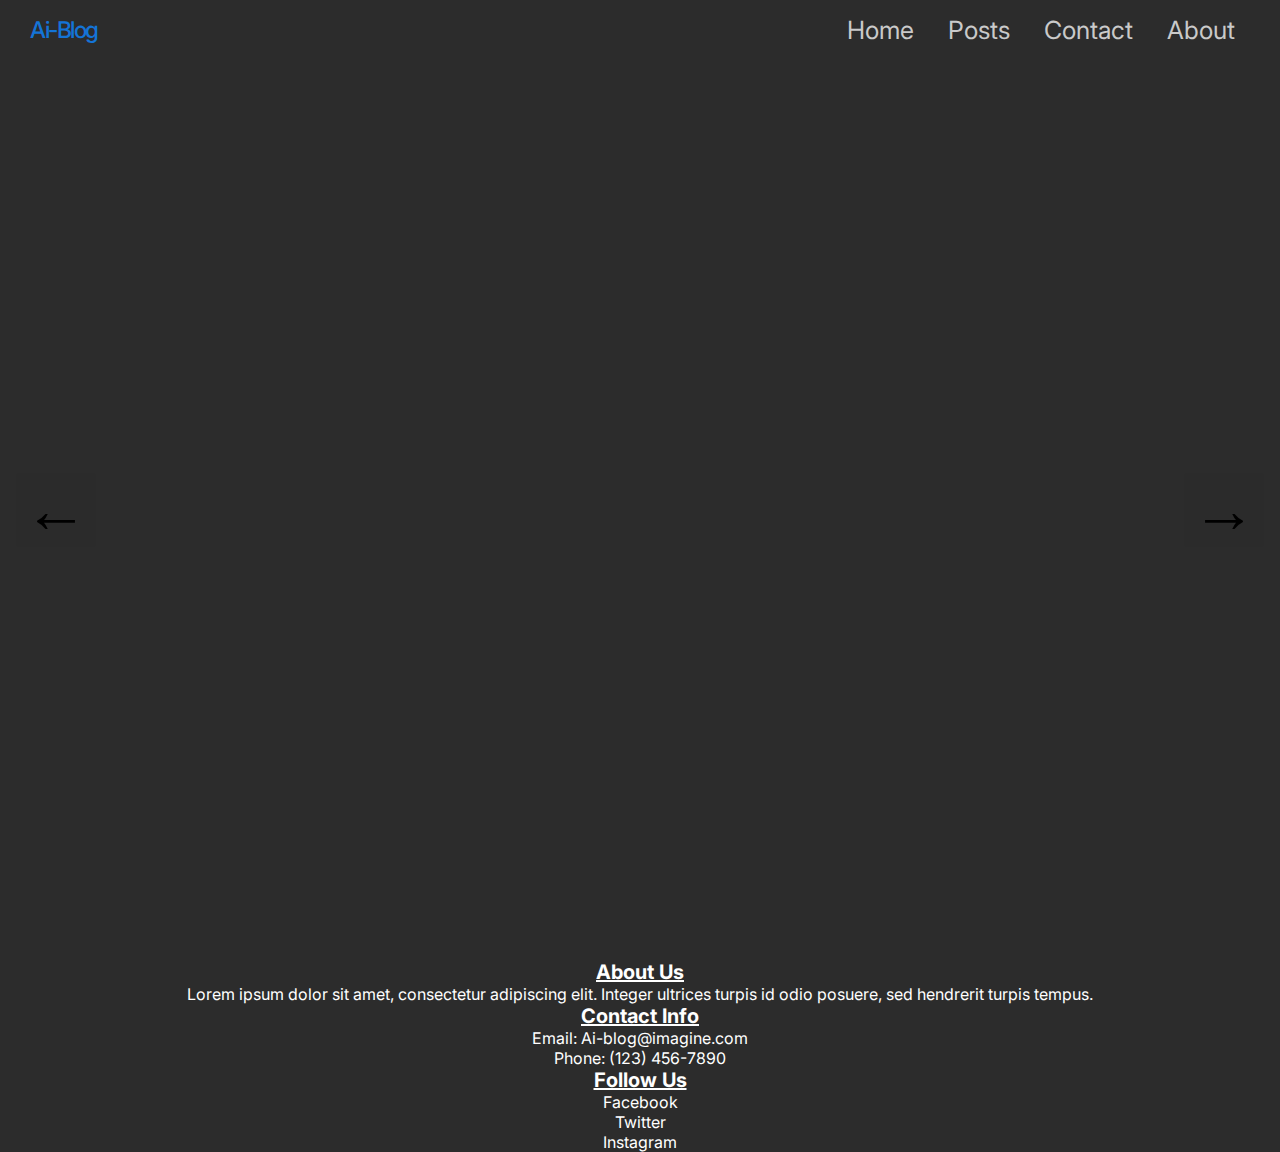
==== index.html @ 54a58472 "From local to proper" ====
<!DOCTYPE html>

<html>
  <head>
    <meta charset="utf-8" />
    <meta http-equiv="X-UA-Compatible" content="IE=edge" />
    <title>Home</title>
    <meta name="description" content="The definitive ai themed blog" />
    <script src="scripts/interface.js" defer></script>
    <script src="scripts/posts.js" defer></script>
    <meta name="viewport" content="width=device-width, initial-scale=1" />
    <link rel="preconnect" href="https://fonts.googleapis.com" />
    <link rel="preconnect" href="https://fonts.gstatic.com" crossorigin />
    <link
      href="https://fonts.googleapis.com/css2?family=Inter:wght@100..900&display=swap"
      rel="stylesheet"
    />
    <link rel="stylesheet" href="css/global.css" />
    <link rel="stylesheet" href="css/posts.css" />
  </head>
  <body>
    <header class="header">
      <div class="header_content">
        <a href="#" class="logo">Ai-Blog</a>
        <nav class="nav">
          <ul class="nav_list">
            <li class="nav_item">
              <a href="index.html" class="nav_link">Home</a>
              <a href="posts.html" class="nav_link">Posts</a>
              <a href="contact.html" class="nav_link">Contact</a>
              <a href="about.html" class="nav_link">About</a>
            </li>
          </ul>
        </nav>

        <div class="hamburger">
          <div class="bar"></div>
          <div class="bar"></div>
          <div class="bar"></div>
        </div>
      </div>
    </header>
    <main class="carouselMain">
      <section class="carousel-container" aria-label="Latest Posts">
        <div class="carousel" data-carousel>
          <button id="prevButton" data-carousel-button="prev">&#8592;</button>
          <button id="nextButton" data-carousel-button="next">&#8594;</button>
          <ul class="carouselUl" data-slides></ul>
        </div>
      </section>
    </main>
    <footer>
      <div class="footer-content">
        <div class="footer-section">
          <h3>About Us</h3>
          <p>
            Lorem ipsum dolor sit amet, consectetur adipiscing elit. Integer
            ultrices turpis id odio posuere, sed hendrerit turpis tempus.
          </p>
        </div>
        <div class="footer-section">
          <h3>Contact Info</h3>
          <ul>
            <li>Email: Ai-blog@imagine.com</li>
            <li>Phone: (123) 456-7890</li>
          </ul>
        </div>
        <div class="footer-section">
          <h3>Follow Us</h3>
          <ul class="social-media">
            <li><a href="#">Facebook</a></li>
            <li><a href="#">Twitter</a></li>
            <li><a href="#">Instagram</a></li>
          </ul>
        </div>
      </div>
    </footer>

    <script src="" async defer></script>
  </body>
</html>
---- css/global.css ----
:root {
  --primary-color: #007bff;
  --background-color: #2c2c2c;
  --background-button-color: rgba(44, 44, 44, 0.6);
  --text-color: #2c2c2c;
  --menu-background-color: #1474d7;
  --post-background-color: #1474d7;
  --hamburger-bar-color: #333;
}

* {
  box-sizing: border-box;
  margin: 0;
  padding: 0;
}

body {
  background-color: var(--primary-color);
  color: var(--text-color);
  display: flex;
  font-family: "Inter", "Verdana, sans-serif";
  height: 100vh;
  flex-direction: column;
  padding-top: 60px;
}

header {
  background-color: var(--background-color);
  text-align: center;
  position: fixed;
  width: 100%;
  top: 0;
  transition: top 0.3s;
  z-index: 1000;
  border: #0056b3;
}

ul {
  list-style: none;
}

a {
  text-decoration: none;
  color: inherit;
}

main {
  display: flex;
  flex: 1;
}

footer {
  display: flex;
  justify-content: center;
  text-align: center;
  background-color: var(--background-color);
  color: #fff;
  bottom: 0;
}

footer h3 {
  text-decoration: underline;
  font-size: 20px;
}

.header-hidden {
  top: -100%;
}

.header_content {
  display: flex;
  align-items: center;
  justify-content: space-between;
  padding: 0 30px;
  min-height: 60px;
}

.logo {
  color: var(--menu-background-color);
  font-size: 23px;
  letter-spacing: -1.5px;
  font-weight: 500;
}

.nav {
  transition: all 0.3s ease-in-out;
}

.nav_list {
  display: flex;
  column-gap: 40px;
}

.nav_link {
  justify-content: space-between;
  color: rgba(255, 255, 255, 0.75);
  padding: 15px;
  font-size: 25px;
  font-weight: 400;
  transition: all 0.4s ease-in-out;
}

.nav_link:hover,
.nav_link:focus {
  color: rgba(255, 255, 255, 1);
}

.hamburger {
  display: none;
}

.bar {
  height: 2px;
  width: 27px;
  background: #fff;
  margin: 5px 0;
  opacity: 0.8;
  transform: all 0.3s ease-in-out;
}

.nav--open {
  transform: translate(0) !important;
}

.hamburger--open .bar:nth-child(1) {
  transform: translateY(7px) rotate(45deg);
}

.hamburger--open .bar:nth-child(2) {
  opacity: 0;
}

.hamburger--open .bar:nth-child(3) {
  transform: translateY(-7px) rotate(-45deg);
}

.about-container {
  text-align: center;
  max-width: 800px;
  margin: 20px auto;
  padding: 20px;
  background: var(--background-color);
  box-shadow: 0 0 10px rgba(0, 0, 0, 0.1);
  color: #fff;
}

.contact-container {
  display: flex;
  flex-direction: column;
  justify-content: center;
  align-items: center;
  min-height: 100vh;
  padding: 20px;
  background-color: var(--primary-color);
}

.contact-container {
  font-size: x-large;
}

#contact-form {
  display: flex;
  flex-direction: column;
  max-width: 500px;
  width: 100%;
  background-color: var(--background-color);
  padding: 40px;
  box-shadow: 0 4px 8px rgba(0, 0, 0, 0.1);
  border-radius: 8px;
  color: #fff;
}

#contact-form div {
  margin-bottom: 20px;
}

#contact-form label {
  margin-bottom: 5px;
  font-weight: bold;
}

#contact-form input[type="text"],
#contact-form input[type="email"],
#contact-form textarea {
  padding: 10px;
  border: 1px solid #ccc;
  border-radius: 4px;
  width: 100%;
}

#contact-form button[type="submit"] {
  padding: 10px 20px;
  background-color: #007bff;
  color: #ffffff;
  border: none;
  border-radius: 4px;
  cursor: pointer;
  font-size: 16px;
  margin-top: 10px;
}

#contact-form button[type="submit"]:hover {
  background-color: #0056b3;
}

.error-message {
  color: #ff0000;
  font-size: 0.8rem;
}

@media (max-width: 1080px) {
  .nav {
    position: fixed;
    top: 60px;
    left: 0;
    background-color: var(--hamburger-bar-color);
    width: 100%;
    padding: 10px 0 25px;
    transform: translateX(-100%);
  }

  .nav_list {
    flex-direction: column;
    align-items: center;
    row-gap: 20px;
  }
  .nav_link {
    justify-content: space-between;
    padding: 15px;
    font-size: 25px;
    font-weight: 400;
  }

  .hamburger {
    display: block;
  }
}
---- css/posts.css ----
.posts-section {
  display: flex;
}

#posts-container {
  display: flex;
  flex-wrap: wrap;
  justify-content: center;
  overflow-y: scroll;
  max-height: 90vh;
  max-width: 200vh;
  background-color: var(--primary-color);
}

.post {
  flex: 1 1 calc(50% - 20px);
  margin: 3vh;
  padding: 20px;
  box-shadow: 0 2px 4px rgba(0, 0, 0, 0.1);
  background: var(--background-color);
  max-width: 60vh;
  min-height: 30vh;
  color: #fff;
}

.read-more {
  font-size: 22px;
  font-weight: 600;
  text-decoration: underline;
}

.post-content img {
  width: 100%;
  height: 100%;
}

.thumbnail {
  width: 25vh;
  height: auto;
  padding: 2vh;
}

.contentExcerpt {
  font-size: 20px;
  font-weight: 400;
  padding-top: 2vh;
}

.carousel-container {
  background-color: var(--background-color);
}

.carousel {
  width: 100vw;
  height: 100vh;
  position: relative;
}

.carousel h2 {
  padding: 20px;
  color: #fff;
}

.carouselUl {
  margin: 0;
  padding: 0;
  list-style: none;
}

.carouselUl li {
  text-align: center;
  position: absolute;
  inset: 0;
  opacity: 0;
}

.carouselUl li[data-active] {
  opacity: 1;
}

.carouselUl img {
  min-width: 60vh;
  min-height: auto;
}

.carousel button {
  position: absolute;
  background: none;
  border: none;
  font-size: 4rem;
  top: 50%;
  z-index: 2;
  transform: translateY(-50%);
  cursor: pointer;
  border-radius: 0.25rem;
  padding: 0 0.5rem;
  background-color: var(--background-button-color);
}

.carousel button:hover,
.carousel button:focus {
  color: var(--primary-color);
  background-color: rgba(44, 44, 44, 0.8);
}

.carousel button:focus {
  outline: 1px solid black;
}

#prevButton {
  left: 1rem;
}

#nextButton {
  right: 1rem;
}

#post-content {
  max-width: 800px;
  margin: 20px auto;
  padding: 20px;
  background: var(--background-color);
  box-shadow: 0 2px 4px rgba(0, 0, 0, 0.2);
}

#post-content h1 {
  font-size: 24px;
  color: #fff;
}

#post-content img {
  max-width: 100%;
  height: auto;
  display: block;
  margin: 0 auto 20px;
}

#post-content div {
  font-size: 16px;
  line-height: 1.6;
  color: #fff;
  opacity: 0.8;
}

#post-content div img:first-of-type {
  display: none;
}
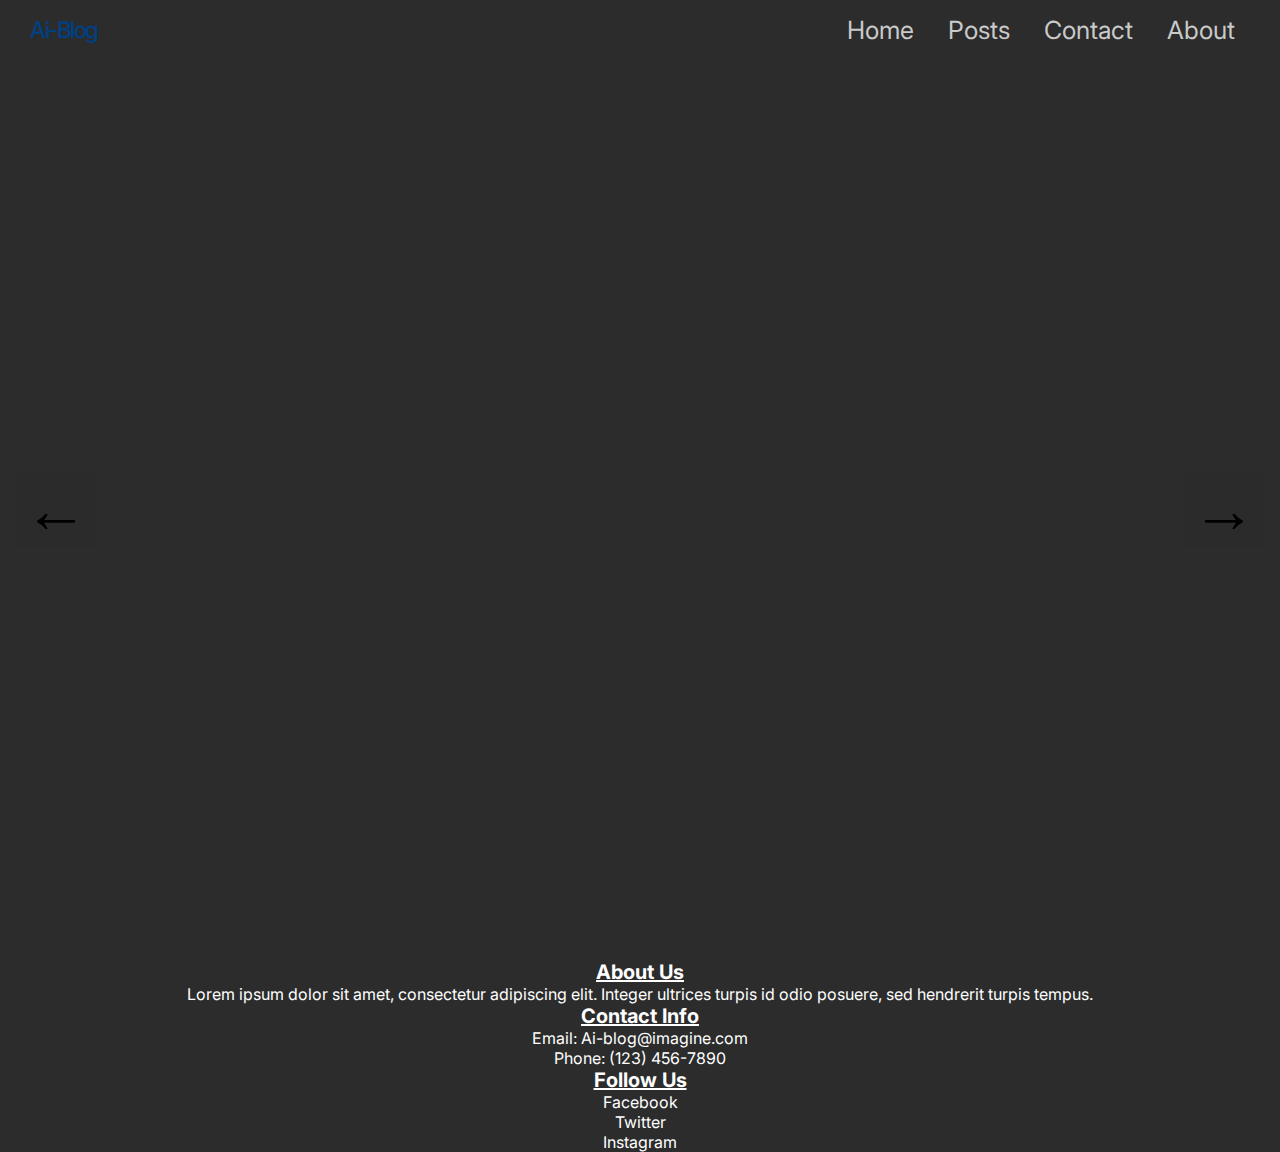
==== commit 0495856d: "Color and language" ====
--- a/index.html
+++ b/index.html
@@ -1,10 +1,10 @@
 <!DOCTYPE html>
 
-<html>
+<html lang="en">
   <head>
     <meta charset="utf-8" />
     <meta http-equiv="X-UA-Compatible" content="IE=edge" />
-    <title>Home</title>
+    <title>Home page</title>
     <meta name="description" content="The definitive ai themed blog" />
     <script src="scripts/interface.js" defer></script>
     <script src="scripts/posts.js" defer></script>
--- a/css/global.css
+++ b/css/global.css
@@ -1,10 +1,10 @@
 :root {
-  --primary-color: #007bff;
+  --primary-color: #004082;
   --background-color: #2c2c2c;
   --background-button-color: rgba(44, 44, 44, 0.6);
   --text-color: #2c2c2c;
-  --menu-background-color: #1474d7;
-  --post-background-color: #1474d7;
+  --menu-background-color: #004082;
+  --post-background-color: #004082;
   --hamburger-bar-color: #333;
 }
 
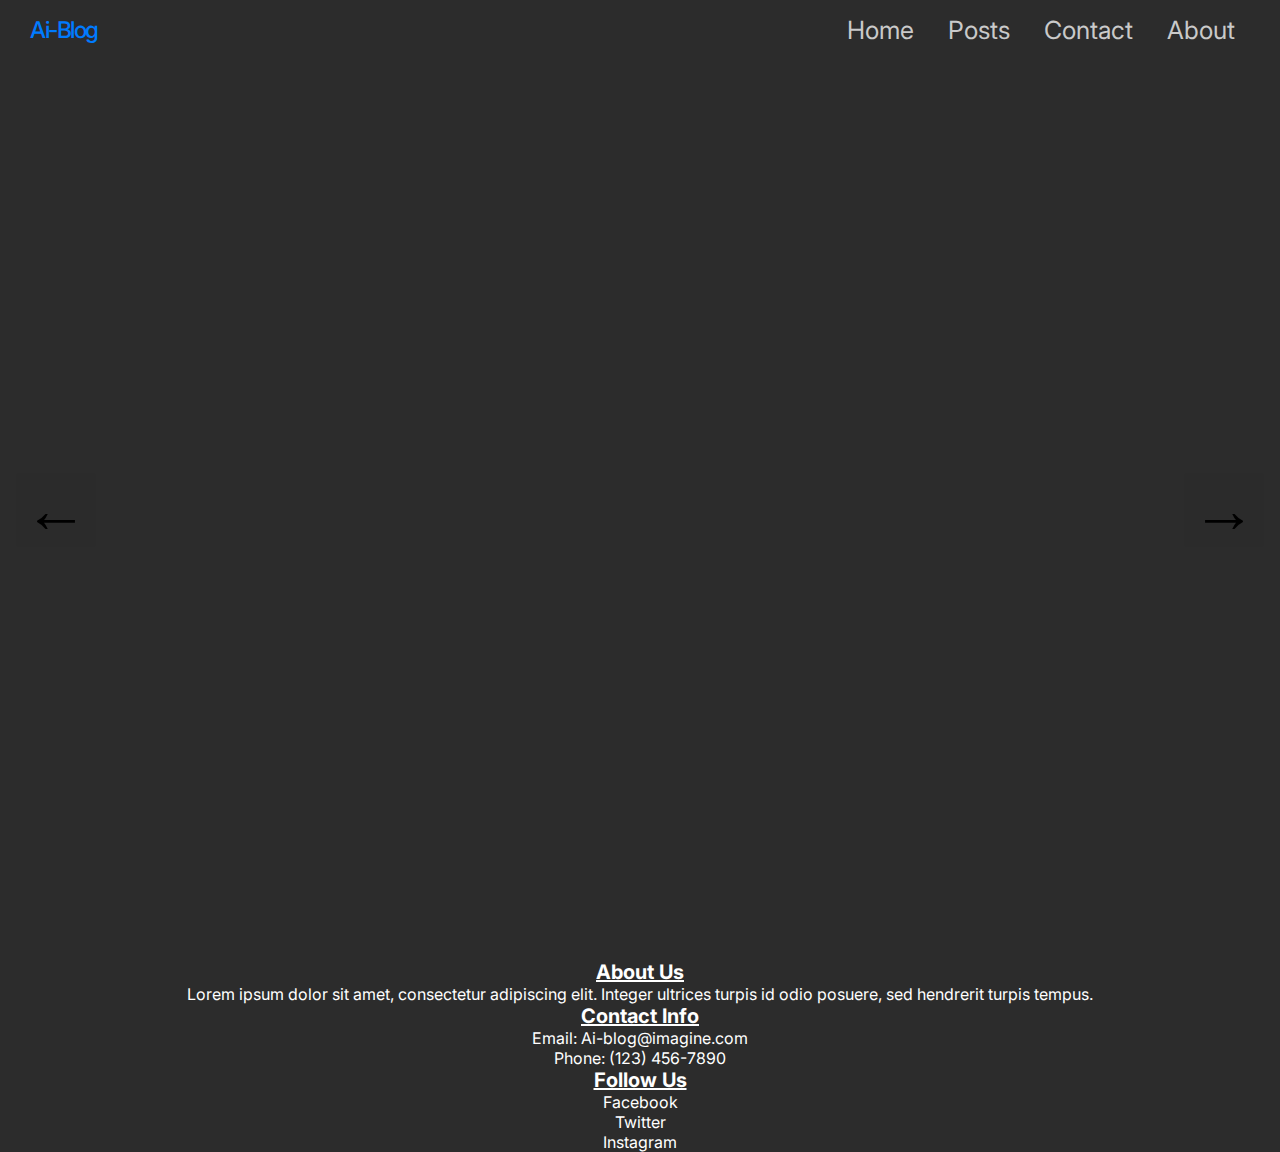
==== commit 550cbc4c: "sdf" ====
--- a/index.html
+++ b/index.html
@@ -17,6 +17,22 @@
     />
     <link rel="stylesheet" href="css/global.css" />
     <link rel="stylesheet" href="css/posts.css" />
+    <!-- Hotjar Tracking Code for Ai blog -->
+    <script>
+      (function (h, o, t, j, a, r) {
+        h.hj =
+          h.hj ||
+          function () {
+            (h.hj.q = h.hj.q || []).push(arguments);
+          };
+        h._hjSettings = { hjid: 3871007, hjsv: 6 };
+        a = o.getElementsByTagName("head")[0];
+        r = o.createElement("script");
+        r.async = 1;
+        r.src = t + h._hjSettings.hjid + j + h._hjSettings.hjsv;
+        a.appendChild(r);
+      })(window, document, "https://static.hotjar.com/c/hotjar-", ".js?sv=");
+    </script>
   </head>
   <body>
     <header class="header">
--- a/css/global.css
+++ b/css/global.css
@@ -6,6 +6,7 @@
   --menu-background-color: #004082;
   --post-background-color: #004082;
   --hamburger-bar-color: #333;
+  --logo-color: #007bff;
 }
 
 * {
@@ -76,7 +77,7 @@
 }
 
 .logo {
-  color: var(--menu-background-color);
+  color: var(--logo-color);
   font-size: 23px;
   letter-spacing: -1.5px;
   font-weight: 500;
